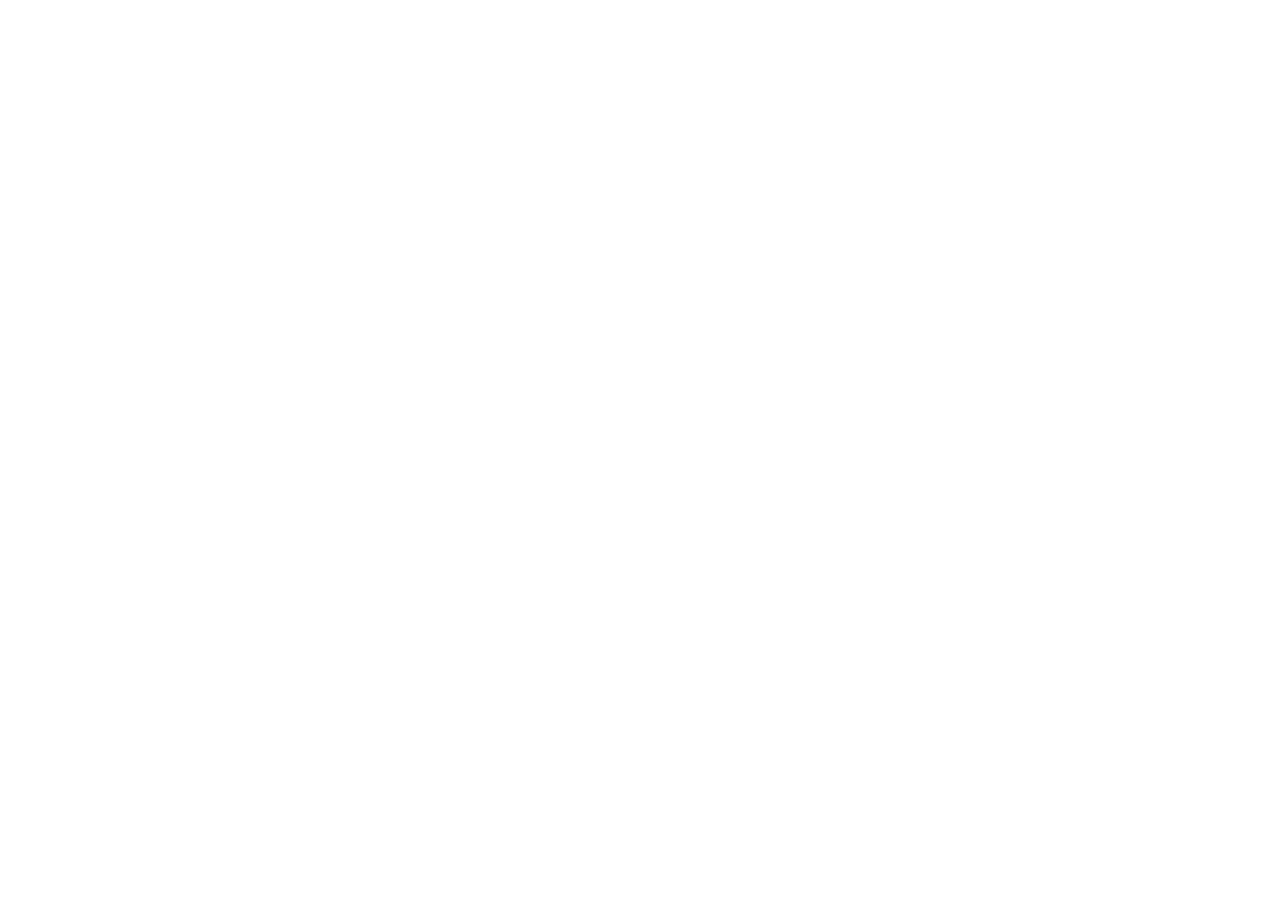
==== boxes.html @ f71ee40c "Vista y css para practica de hmtl con display none" ====
<!DOCTYPE html>
<html lang="en">
<head>
    <meta charset="UTF-8">
    <meta name="viewport" content="width=device-width, initial-scale=1.0">
    <meta http-equiv="X-UA-Compatible" content="ie=edge">
    <title>Document</title>
</head>
<body>
    
</body>
</html>
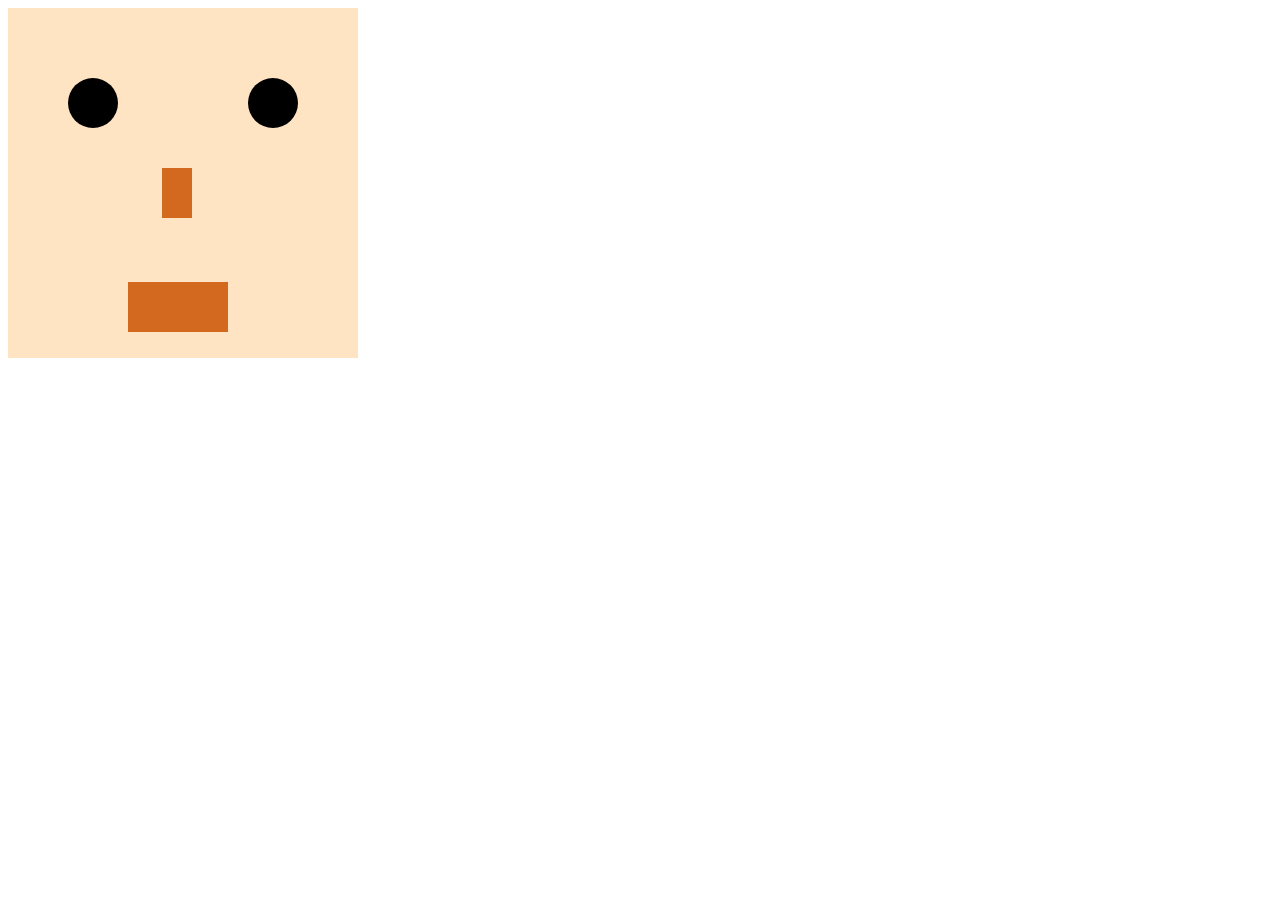
==== commit 40bf12f2: "Terminada seccion de boxes" ====
--- a/boxes.html
+++ b/boxes.html
@@ -4,9 +4,19 @@
     <meta charset="UTF-8">
     <meta name="viewport" content="width=device-width, initial-scale=1.0">
     <meta http-equiv="X-UA-Compatible" content="ie=edge">
-    <title>Document</title>
+    <link rel="stylesheet" href="css/boxes.css">
+    <link rel="stylesheet" href="css/animate.css">
+    <title>Boxes</title>
 </head>
 <body>
-    
+    <div class="face animated bounce">
+        <div class="eye" id="rightEye"></div>
+        <div class="eye" id="leftEye"></div>
+        <div class="nose"></div>
+        <div class="mount"></div>
+    </div>
+    <div id="slide1" class="slides hide"></div>
+    <div id="slide2" class="slides hide"></div>
+    <script src="js/boxes.js" type="text/javascript"></script>
 </body>
 </html>--- a/css/boxes.css
+++ b/css/boxes.css
@@ -0,0 +1,73 @@
+.face {
+
+    background-color: bisque;
+    width: 350px;
+    height: 350px;
+    display: block;
+
+  
+
+}
+.eye{
+
+    background-color: black;
+    width: 50px;
+    height: 50px;
+    border-radius: 50%;
+    position: relative;
+   
+    
+}
+#leftEye{
+
+    top: 20px;
+    left: 60px;
+}
+#rightEye{
+
+    top: 70px;
+    left: 240px;
+
+}
+.nose{
+  
+    background-color: chocolate;
+    height: 20px;
+    position: relative;
+    height: 50px;
+    width: 30px;
+    top: 60px;
+    left: 154px;
+}
+
+.mount{
+
+    background-color: chocolate;
+    height: 20px;
+    position: relative;
+    height: 50px;
+    width: 100px;
+    top: 124px;
+    left: 120px;
+
+    
+}
+
+.hide{
+
+    display: none;
+}
+.slides{
+
+    width: 350px;
+    height: 350px;
+
+}
+#slide1{
+    background-color: red;
+
+}
+#slide2{
+    background-color: orange;
+
+}